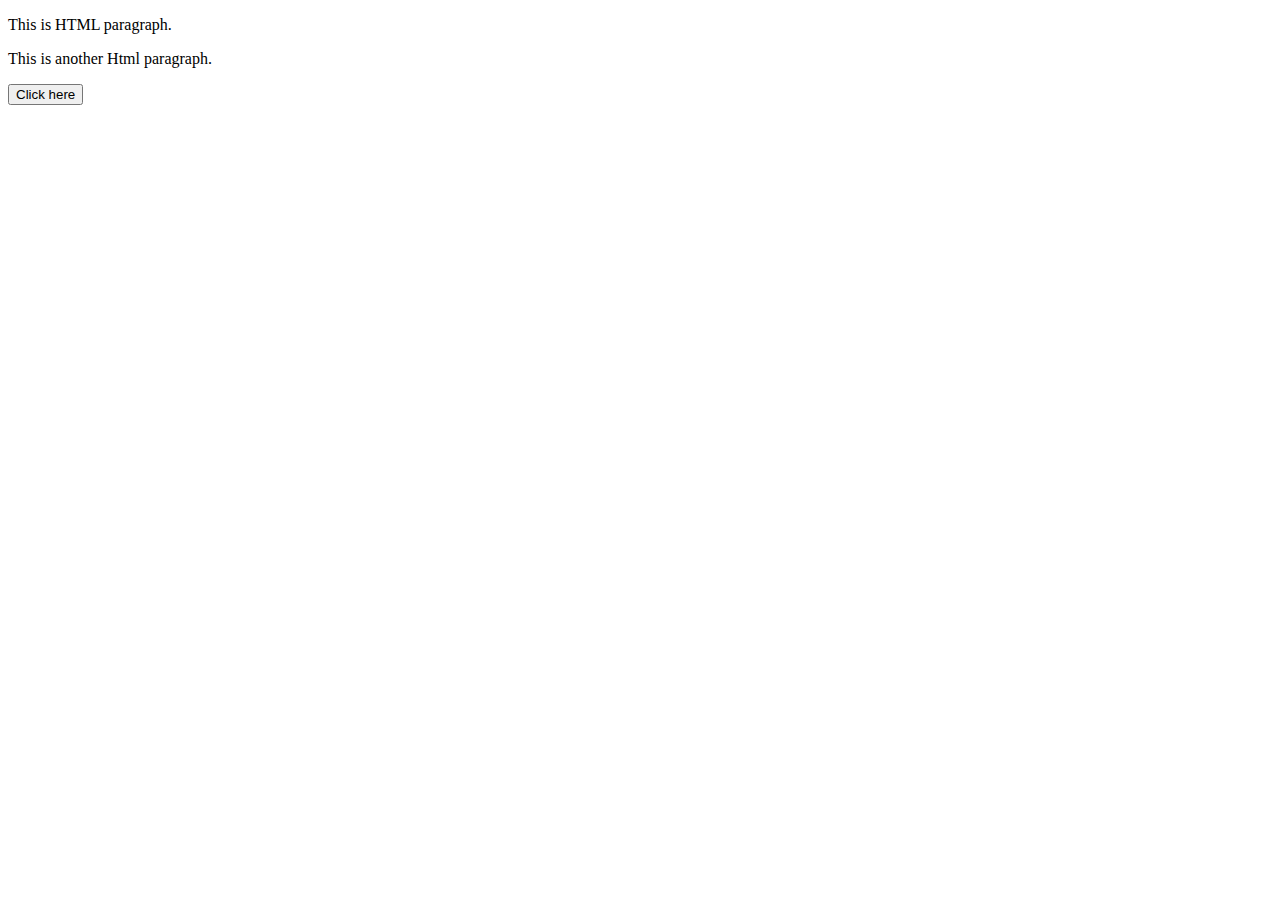
==== index.html @ bc7dfeba "Upload" ====
<!DOCTYPE html>
<html lang="en">
<head>
    <meta charset="UTF-8">
    <meta http-equiv="X-UA-Compatible" content="IE=edge">
    <meta name="viewport" content="width=device-width, initial-scale=1.0">
    <title>Document</title>
</head>
<body>
    <div id="div1">
        <p id="p1">This is HTML paragraph.</p>
        <p id="p2">This is another Html paragraph.</p>
      </div>

      <div id="div3">
       <button class=" p3 h1" onclick="myFunction()"> Click here 
      </div>
</body>
<script src="script_test1.js"> </script>

</html>
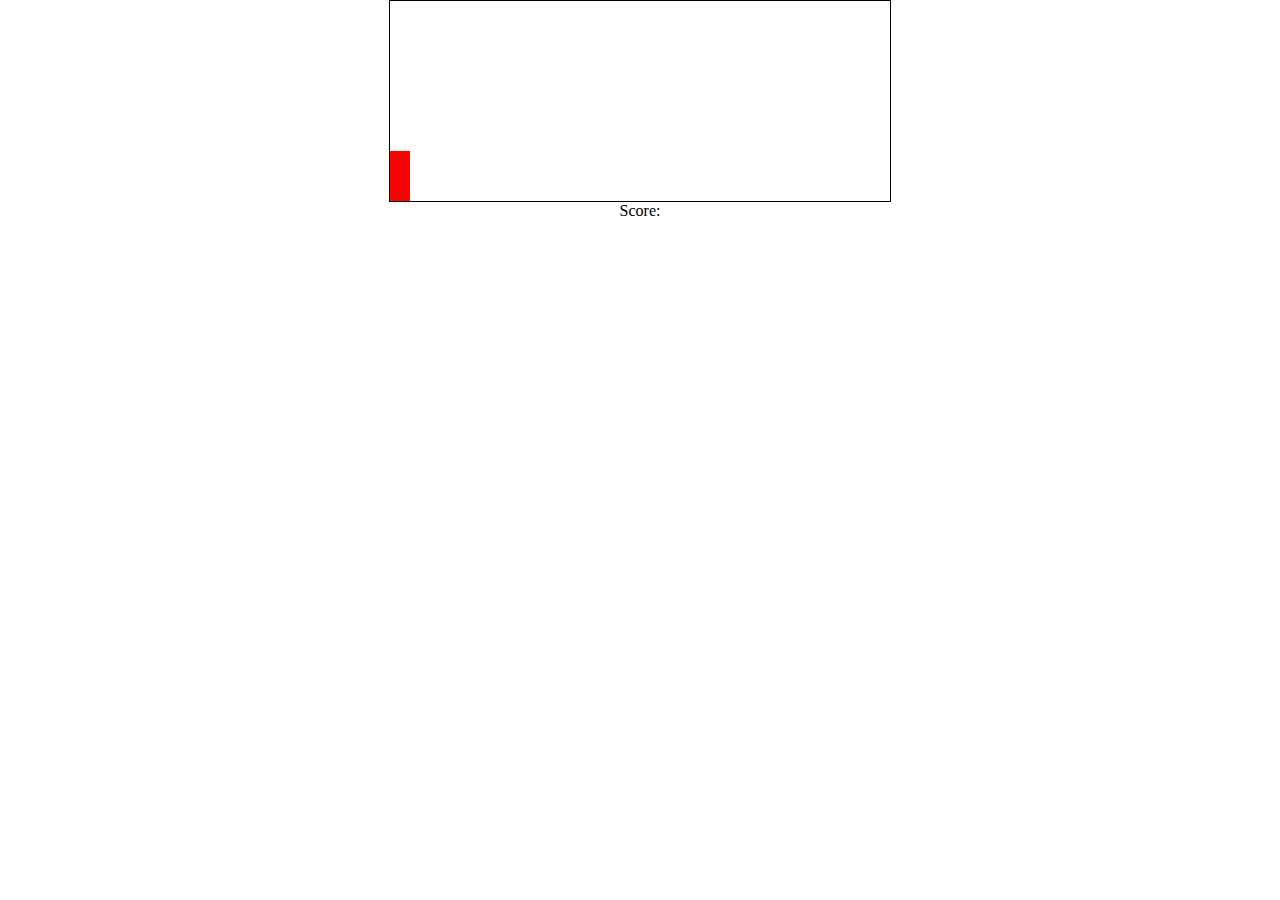
==== commit ea5bbe6a: "upd" ====
--- a/index.html
+++ b/index.html
@@ -4,18 +4,15 @@
     <meta charset="UTF-8">
     <meta http-equiv="X-UA-Compatible" content="IE=edge">
     <meta name="viewport" content="width=device-width, initial-scale=1.0">
+    <script src="script.js"></script>
+    <link rel="stylesheet" href="style.css">
     <title>Document</title>
 </head>
 <body>
-    <div id="div1">
-        <p id="p1">This is HTML paragraph.</p>
-        <p id="p2">This is another Html paragraph.</p>
-      </div>
-
-      <div id="div3">
-       <button class=" p3 h1" onclick="myFunction()"> Click here 
-      </div>
+    <div class="game">
+        <div id="character"></div>
+        <div id="block"></div>
+    </div>
+    <p>Score: <span id="scoreSpan"></span></p>
 </body>
-<script src="script_test1.js"> </script>
-
 </html>--- a/style.css
+++ b/style.css
@@ -0,0 +1,44 @@
+*{
+    padding: 0;
+    margin: 0;
+    overflow-x: hidden;
+}
+.game{
+    width: 500px;
+    height: 200px;
+    border: 1px solid black;
+    margin: auto;
+}
+#character{
+    width: 20px;
+    height: 50px;
+    background-color: red;
+    position:relative;
+    top: 150px;
+}
+.animate{
+    animation: jump 0.3s linear;
+}
+@keyframes jump{
+    0%{top: 150px;}
+    30%{top: 100px;}
+    70%{top: 100px;}
+    100%{top: 150px;}
+}
+
+#block{
+    background-color: blue;
+    width: 20px;
+    height: 20px;
+    position: relative;
+    top: 130px;
+    left: 500px;
+    animation: block 1s infinite linear;
+}
+@keyframes block{
+    0%{left: 500px}
+    100%{left: -20px}
+}
+p{
+    text-align: center;
+}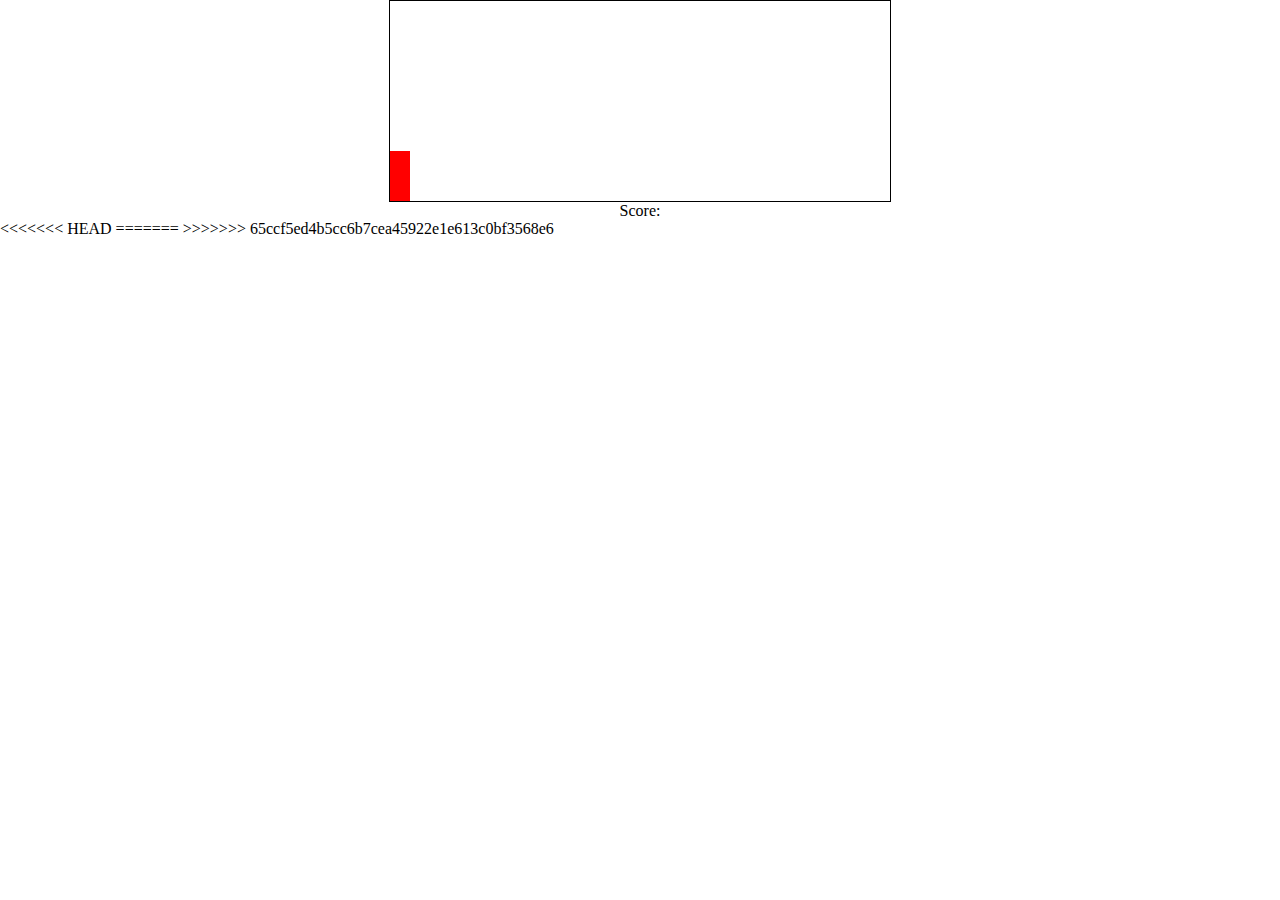
==== commit d94164b0: "upd" ====
--- a/index.html
+++ b/index.html
@@ -15,4 +15,10 @@
     </div>
     <p>Score: <span id="scoreSpan"></span></p>
 </body>
-</html>+<<<<<<< HEAD
+</html>
+=======
+
+
+</html>
+>>>>>>> 65ccf5ed4b5cc6b7cea45922e1e613c0bf3568e6
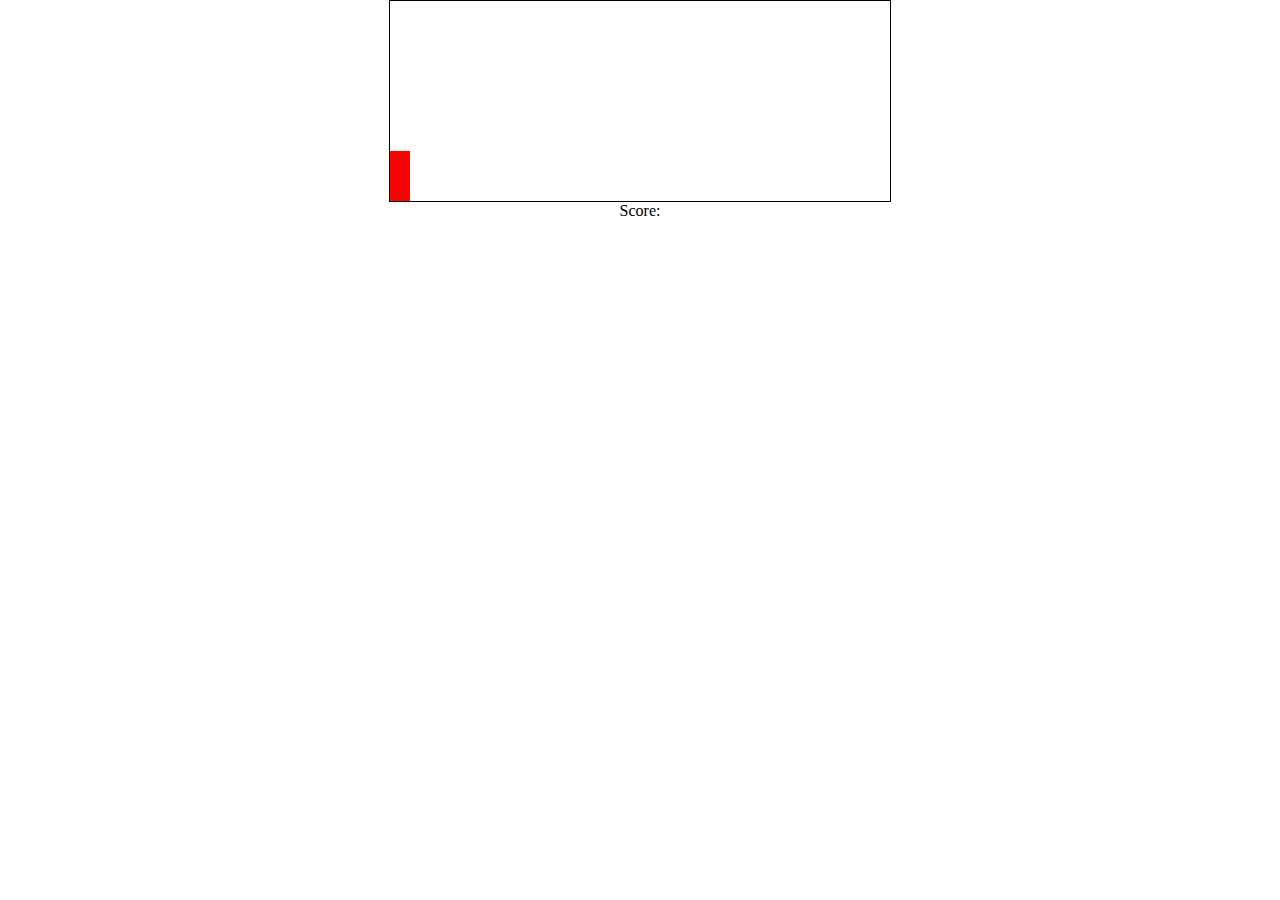
==== commit dc070777: "Update index.html" ====
--- a/index.html
+++ b/index.html
@@ -15,10 +15,7 @@
     </div>
     <p>Score: <span id="scoreSpan"></span></p>
 </body>
-<<<<<<< HEAD
-</html>
-=======
-
 
 </html>
->>>>>>> 65ccf5ed4b5cc6b7cea45922e1e613c0bf3568e6
+</html>
+
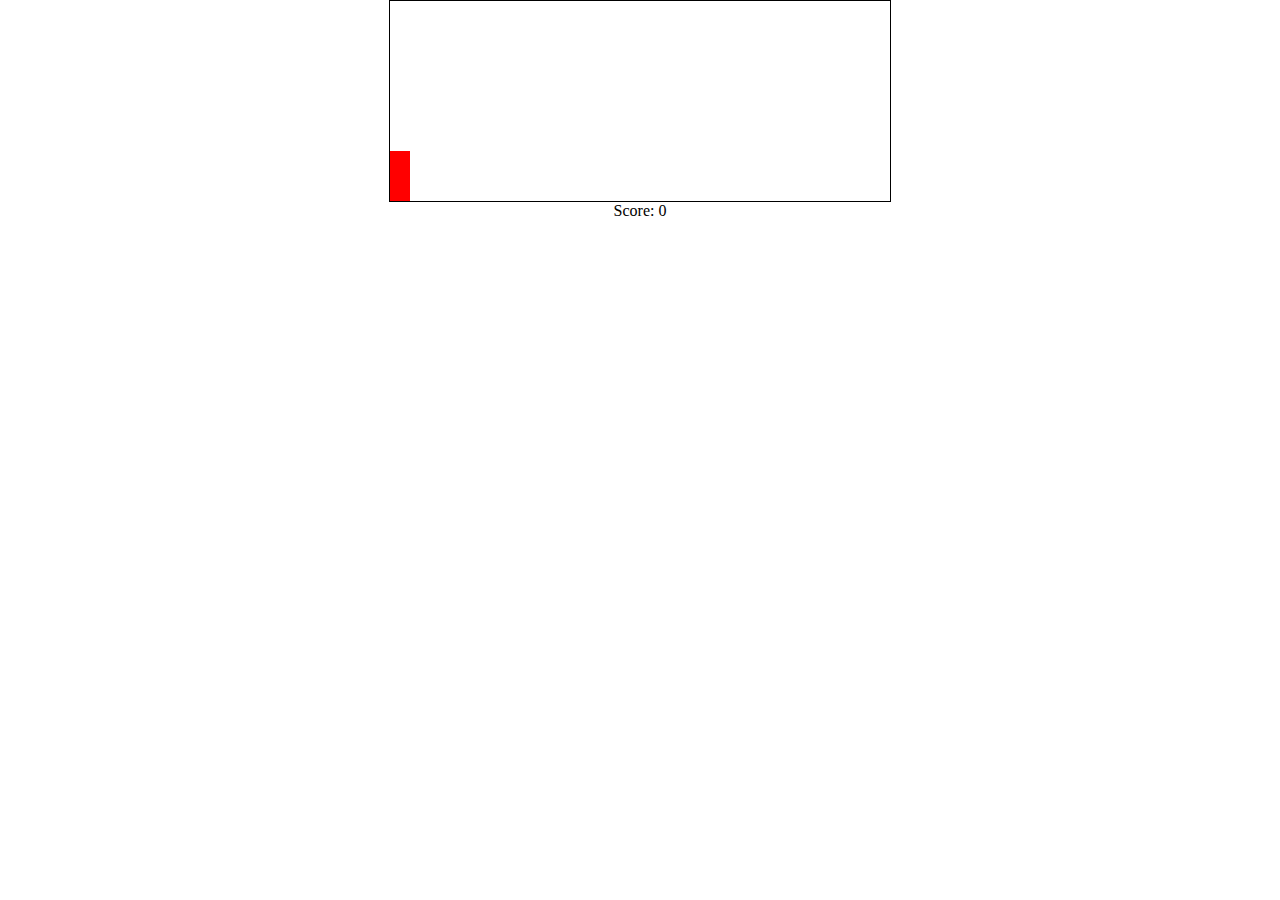
==== commit 34b5a54b: "upd" ====
--- a/index.html
+++ b/index.html
@@ -1,10 +1,9 @@
 <!DOCTYPE html>
-<html lang="en">
+<html lang="en" onclick="jump()">
 <head>
     <meta charset="UTF-8">
     <meta http-equiv="X-UA-Compatible" content="IE=edge">
     <meta name="viewport" content="width=device-width, initial-scale=1.0">
-    <script src="script.js"></script>
     <link rel="stylesheet" href="style.css">
     <title>Document</title>
 </head>
@@ -15,7 +14,8 @@
     </div>
     <p>Score: <span id="scoreSpan"></span></p>
 </body>
+<script src="script.js"></script>
+</html>
 
 </html>
-</html>
 
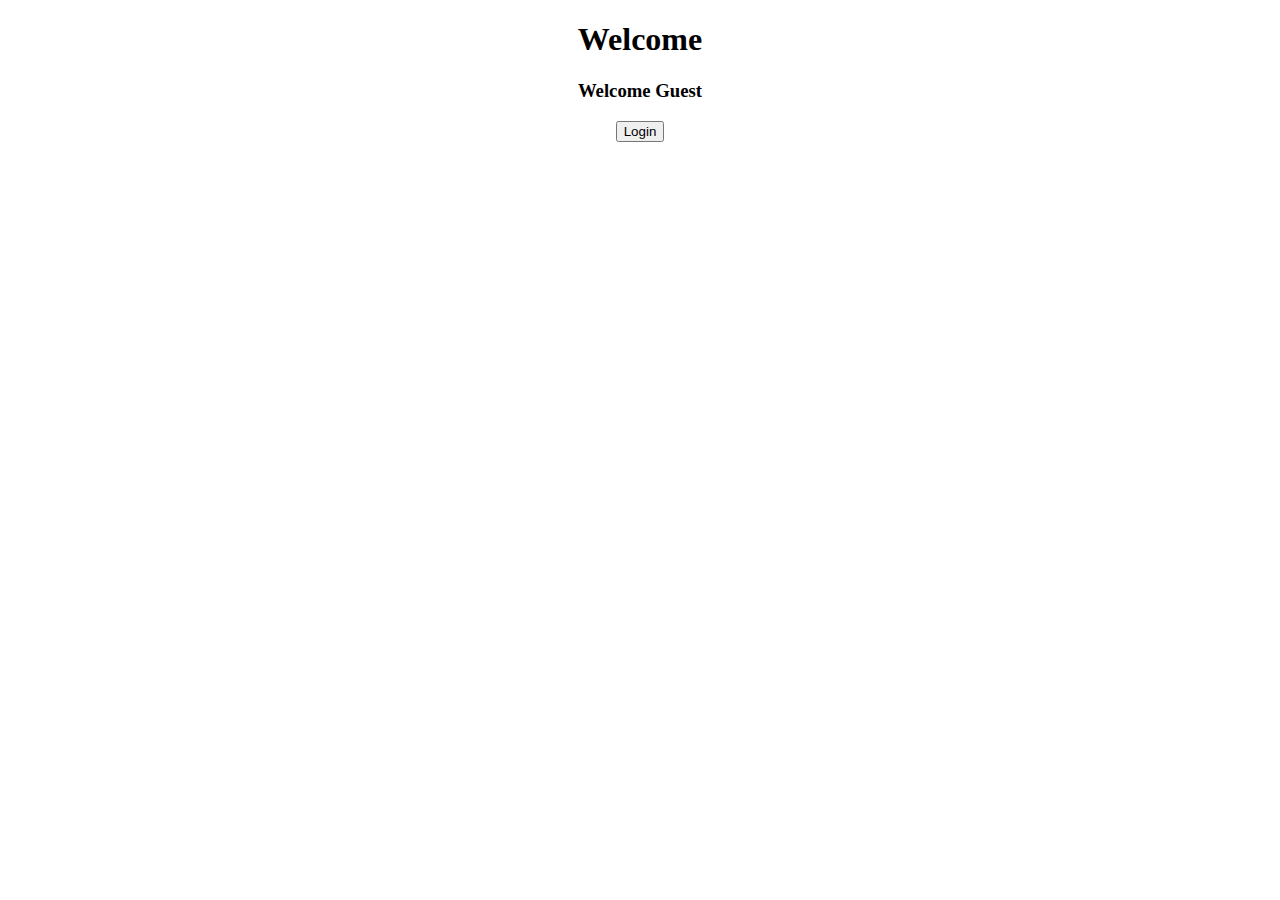
==== commit 512b437d: "upd" ====
--- a/index.html
+++ b/index.html
@@ -1,21 +1,35 @@
 <!DOCTYPE html>
-<html lang="en" onclick="jump()">
+<html lang="en">
+
 <head>
-    <meta charset="UTF-8">
-    <meta http-equiv="X-UA-Compatible" content="IE=edge">
-    <meta name="viewport" content="width=device-width, initial-scale=1.0">
-    <link rel="stylesheet" href="style.css">
-    <title>Document</title>
+  <meta charset="UTF-8">
+  <meta http-equiv="X-UA-Compatible" content="IE=edge">
+  <meta name="viewport" content="width=device-width, initial-scale=1.0">
+  <script src="script.js" defer></script>
+  <link rel="stylesheet" href="style.css">
+  <!-- CSS only -->
+  <link href="https://cdn.jsdelivr.net/npm/bootstrap@5.2.3/dist/css/bootstrap.min.css" rel="stylesheet"
+    integrity="sha384-rbsA2VBKQhggwzxH7pPCaAqO46MgnOM80zW1RWuH61DGLwZJEdK2Kadq2F9CUG65" crossorigin="anonymous">
+  <!-- JavaScript Bundle with Popper -->
+  <script src="https://cdn.jsdelivr.net/npm/bootstrap@5.2.3/dist/js/bootstrap.bundle.min.js"
+    integrity="sha384-kenU1KFdBIe4zVF0s0G1M5b4hcpxyD9F7jL+jjXkk+Q2h455rYXK/7HAuoJl+0I4"
+    crossorigin="anonymous"></script>
+
+  <title>Document</title>
 </head>
+
 <body>
-    <div class="game">
-        <div id="character"></div>
-        <div id="block"></div>
+  <div id="img-div">
+    <div>
+      <h1> Welcome </h1>
+      <div>
+        <h3 id="user-name-h">Welcome Guest</h3>
+      </div>
+      <button id="sign-out" onclick="redirect(`./login.html`);handleLogout();">Login</button>
     </div>
-    <p>Score: <span id="scoreSpan"></span></p>
+
+
+
 </body>
-<script src="script.js"></script>
-</html>
 
-</html>
-
+</html>--- a/style.css
+++ b/style.css
@@ -1,44 +1,41 @@
-*{
-    padding: 0;
-    margin: 0;
-    overflow-x: hidden;
-}
-.game{
-    width: 500px;
-    height: 200px;
-    border: 1px solid black;
-    margin: auto;
-}
-#character{
-    width: 20px;
-    height: 50px;
-    background-color: red;
-    position:relative;
-    top: 150px;
-}
-.animate{
-    animation: jump 0.3s linear;
-}
-@keyframes jump{
-    0%{top: 150px;}
-    30%{top: 100px;}
-    70%{top: 100px;}
-    100%{top: 150px;}
+/* center the login form in the middle of the screen */
+
+h1 {
+    text-align: center;
 }
 
-#block{
-    background-color: blue;
-    width: 20px;
-    height: 20px;
+.container {
+    margin-bottom: 150px;
     position: relative;
-    top: 130px;
-    left: 500px;
-    animation: block 1s infinite linear;
+    text-align: center;
+    height: 400px;
+    border: 5px solid;
+    padding: 100px;
+    font-size: x-large;
+
 }
-@keyframes block{
-    0%{left: 500px}
-    100%{left: -20px}
+
+.center {
+    margin: 50px auto;
+    width: 400px;
+    height: 400px;
 }
-p{
+
+
+.login {
+    width: 150px;
+    display: block;
     text-align: center;
+    margin: 50px auto;
+
+}
+
+
+*{
+    text-align: center;
+}
+
+button:hover{
+    background-color:blue !important;
+    
 }